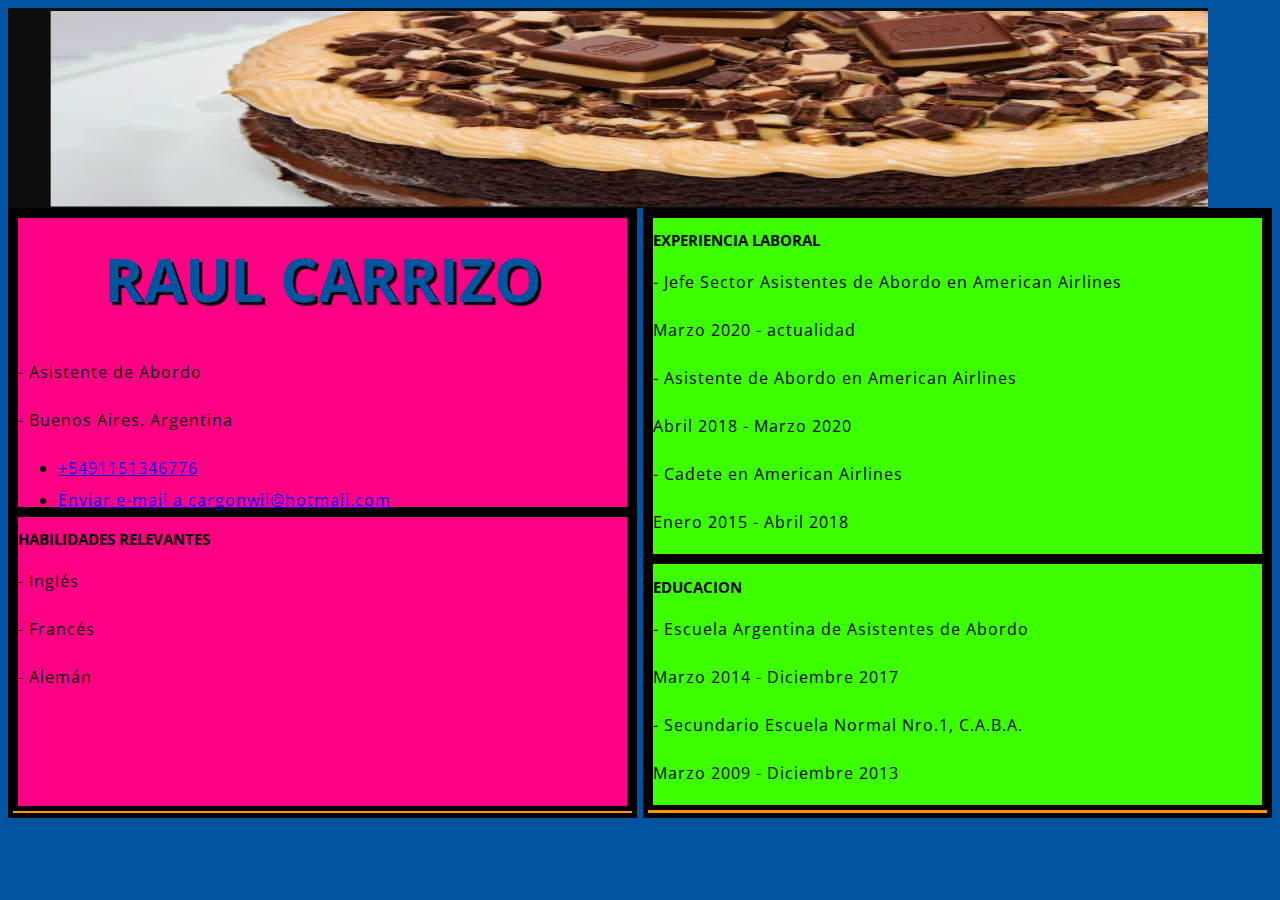
==== index.html @ da888897 "Mouseenter/Mouseleave Evento en la Imagen" ====
<!DOCTYPE html>
<html lang="es">
<head>
    <meta charset="UTF-8">
    <meta http-equiv="X-UA-Compatible" content="IE=edge">
    <meta name="viewport" content="width=device-width, initial-scale=1.0">
    <title>CURRICULUM VITAE</title>
    <link href="css/styles.css" rel="stylesheet" />
    <link
  href="https://fonts.googleapis.com/css?family=Open+Sans"
  rel="stylesheet" />


    <!--
        FALTA AGREGAR OPEN GRAPH Y FAVICON- VER VIDEO 3 DE MODULO2

    -->
</head>
<body>
    <img id="imagen"src="torta.jpg" alt="foto de torta"height="200px" width="1200px">
    <div id="div2">
        <div>
            
        </div>
        <div id="div4">
            <h1>RAUL CARRIZO</h1>
            <p>- Asistente de Abordo</p>
            <p>- Buenos Aires, Argentina</p>
            <nav>
                <ul>
                    <li><a href="tel:+5491151346776">+5491151346776</a></li>
                    <li><a href="mailto:cargonwil@hotmail.com">Enviar e-mail a cargonwil@hotmail.com</a></li>
                </ul> 
            </nav>
        </div>
        <div id="div4">
            <h2>HABILIDADES RELEVANTES</h2>
            <p>- Inglés</p>
            <p>- Francés</p>
            <p>- Alemán</p>
        </div>
    </div>
    <div id="div3">
        <div id="div5">
            <h2>EXPERIENCIA LABORAL</h2>
            <div>
                <p>- Jefe Sector Asistentes de Abordo en American Airlines</p>
                <p>Marzo 2020 - actualidad</p>
            </div>
            <div>
                <p>- Asistente de Abordo en American Airlines</p>
                <p>Abril 2018 - Marzo 2020</p>
            </div>
            <div>
                <p>- Cadete en American Airlines</p>
                <p>Enero 2015 - Abril 2018</p>
            </div>
        </div>
        <div id="div5">
            <h2>EDUCACION</h2>
            <div>
                <p>- Escuela Argentina de Asistentes de Abordo</p>
                <p>Marzo 2014 - Diciembre 2017</p>
            </div>
            <div>
                <p>- Secundario Escuela Normal Nro.1, C.A.B.A.</p>
                <p>Marzo 2009 - Diciembre 2013</p>
            </div>
        </div>
    </div>
    <script src="js/comp.js"></script>
</body>
</html>
---- css/styles.css ----
html {
    font-size: 10px; /* px means "pixels": the base font size is now 10 pixels high */
    font-family: "Open Sans", sans-serif; /* this should be the rest of the output you got from Google Fonts */
    background-color: #00539f;
}


h1 {
    font-size: 60px;
    text-align: center;
    margin: 0;
    padding: 20px 0;
    color: #00539f;
    text-shadow: 3px 3px 1px black;
  }
  
p,
  li {
    font-size: 16px;
    line-height: 2;
    letter-spacing: 1px;
  }
 
img {
    display: block;
    margin: 0 ;
  }

#div2 {
    
    width: 49%;
    height: 600px;
    float: left;
    margin: 0 auto;
    background-color: #ff9500;
    padding: 20 20px 20px 20px;
    border: 5px solid black; 
}  
#div3 {
    
    width: 49%;
    height: 600px;
    float: right;
    margin: 0 auto;
    background-color: #ff9500;
    padding: 20 20px 20px 20px;
    border: 5px solid black; 
}  
#div5 {

    margin: 2 auto;
    background-color: #3cff00;
    padding: 20 20px 20px 20px;
    border: 5px solid black; 
}  

#div4 {

    margin: 2 auto;
    background-color: #ff0084;
    padding: 20 20px 20px 20px;
    border: 5px solid black; 
    height: 289px;
}
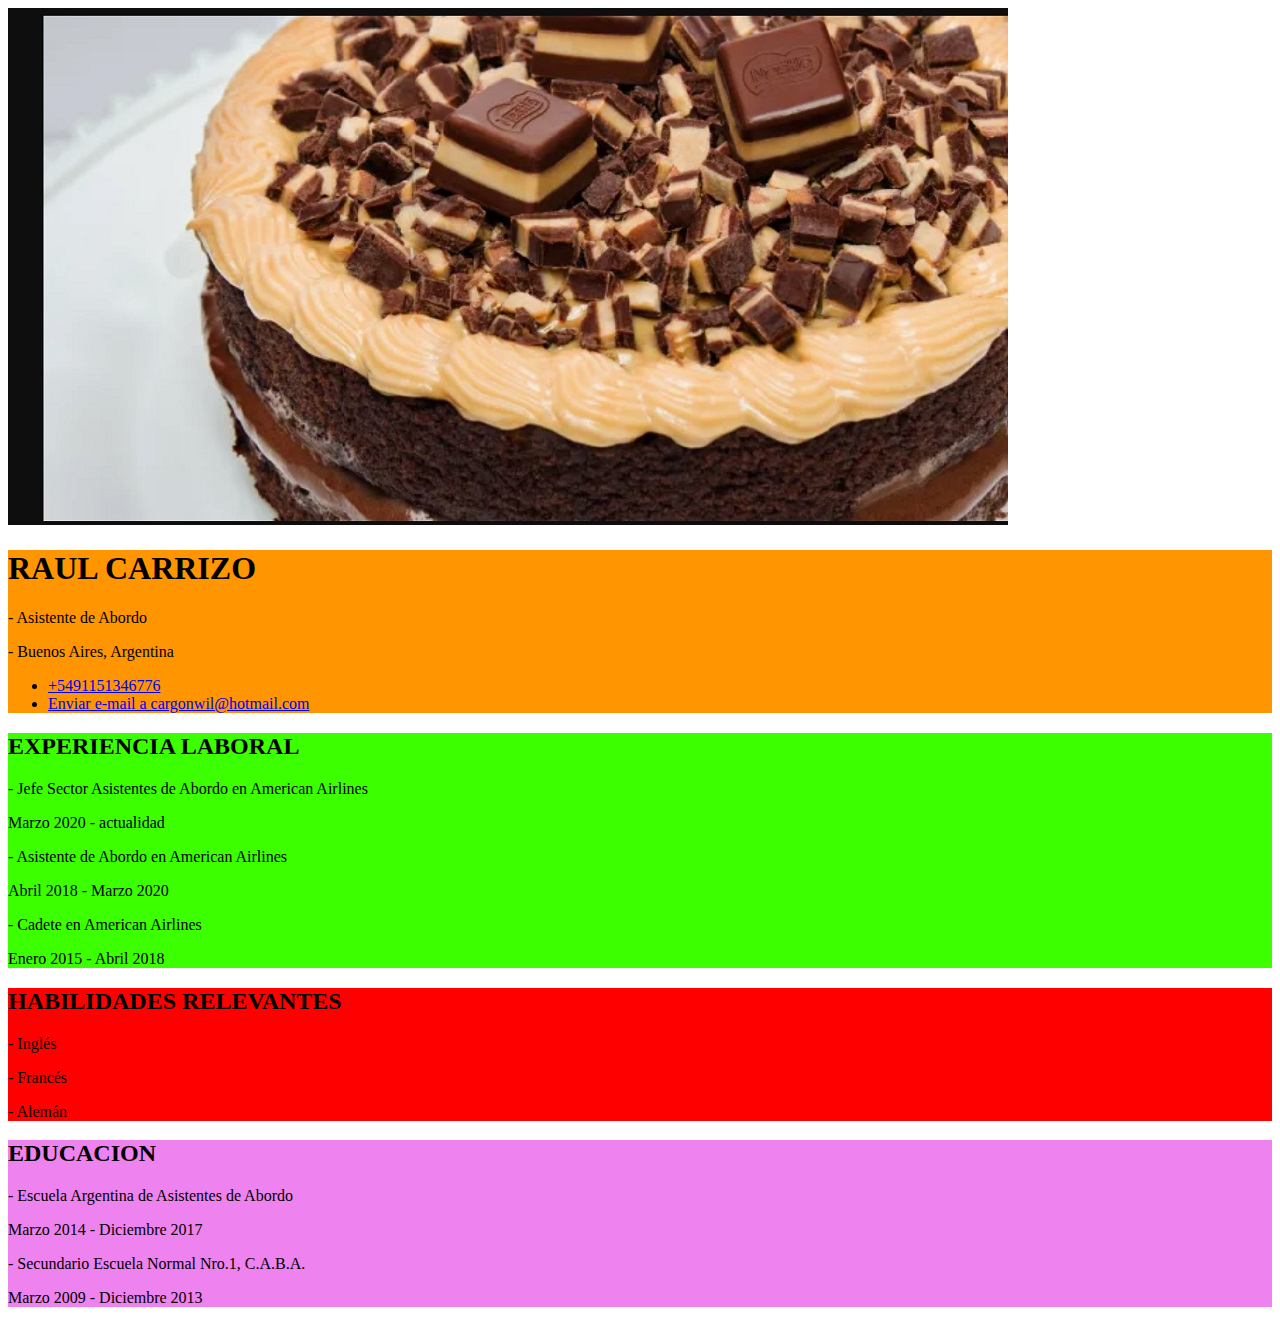
==== commit dd6be3cb: "Bootstrap Primer Intento" ====
--- a/index.html
+++ b/index.html
@@ -5,69 +5,89 @@
     <meta http-equiv="X-UA-Compatible" content="IE=edge">
     <meta name="viewport" content="width=device-width, initial-scale=1.0">
     <title>CURRICULUM VITAE</title>
-    <link href="css/styles.css" rel="stylesheet" />
-    <link
-  href="https://fonts.googleapis.com/css?family=Open+Sans"
-  rel="stylesheet" />
+    
+    <link rel="icon" type="image/x-icon" href="favicon Raul Carrizo.ico">
 
 
-    <!--
-        FALTA AGREGAR OPEN GRAPH Y FAVICON- VER VIDEO 3 DE MODULO2
-
-    -->
+  <!-- Open Graph data -->
+    <meta property="og:title" content="Curriculum Vitae Raúl Carrizo" />
+    <meta property="og:type" content="Curriculum" />
+    <meta property="og:url" content=" http://127.0.0.1:5555/index.html" />
+    <meta property="og:image" content=" http://example.com/image.jpg" />
+    <meta property="og:description" content="Curriculum" />
+    
+    <style>
+        #div1{
+            background-color: #ff9500;
+        }
+        #div2{
+            background-color: #3cff00;
+        }
+        #div3{
+            background-color: red;
+        }
+        #div4{
+            background-color: violet;
+        }
+    </style>
+    <link href="https://cdn.jsdelivr.net/npm/bootstrap@5.3.0-alpha1/dist/css/bootstrap.min.css" rel="stylesheet" integrity="sha384-GLhlTQ8iRABdZLl6O3oVMWSktQOp6b7In1Zl3/Jr59b6EGGoI1aFkw7cmDA6j6gD" crossorigin="anonymous">
 </head>
 <body>
-    <img id="imagen"src="torta.jpg" alt="foto de torta"height="200px" width="1200px">
-    <div id="div2">
-        <div>
+    <div class="container-fluid text center">
+        <img id="imagen" class="img-fluid"src="torta.jpg" alt="foto de torta">
+    </div>
+    
+    <div class="container-fluid text center">
+        <div class="row justify-content-evenly">
+            <div id="div1" class= "col">
+                <h1>RAUL CARRIZO</h1>
+                <p>- Asistente de Abordo</p>
+                <p>- Buenos Aires, Argentina</p>
+                <nav>
+                    <ul>
+                        <li><a href="tel:+5491151346776">+5491151346776</a></li>
+                        <li><a href="mailto:cargonwil@hotmail.com">Enviar e-mail a cargonwil@hotmail.com</a></li>
+                    </ul> 
+                </nav> 
+            </div>
+            <div id="div2" class= "col">
+                <h2>EXPERIENCIA LABORAL</h2>
+                <div>
+                    <p>- Jefe Sector Asistentes de Abordo en American Airlines</p>
+                    <p>Marzo 2020 - actualidad</p>
+                </div>
+                <div>
+                    <p>- Asistente de Abordo en American Airlines</p>
+                    <p>Abril 2018 - Marzo 2020</p>
+                </div>
+                <div>
+                    <p>- Cadete en American Airlines</p>
+                    <p>Enero 2015 - Abril 2018</p>
+                </div>     
+            </div>
             
         </div>
-        <div id="div4">
-            <h1>RAUL CARRIZO</h1>
-            <p>- Asistente de Abordo</p>
-            <p>- Buenos Aires, Argentina</p>
-            <nav>
-                <ul>
-                    <li><a href="tel:+5491151346776">+5491151346776</a></li>
-                    <li><a href="mailto:cargonwil@hotmail.com">Enviar e-mail a cargonwil@hotmail.com</a></li>
-                </ul> 
-            </nav>
-        </div>
-        <div id="div4">
-            <h2>HABILIDADES RELEVANTES</h2>
-            <p>- Inglés</p>
-            <p>- Francés</p>
-            <p>- Alemán</p>
-        </div>
-    </div>
-    <div id="div3">
-        <div id="div5">
-            <h2>EXPERIENCIA LABORAL</h2>
-            <div>
-                <p>- Jefe Sector Asistentes de Abordo en American Airlines</p>
-                <p>Marzo 2020 - actualidad</p>
+        <div class="row gx-5">
+            <div id="div3" class="col">
+                <h2>HABILIDADES RELEVANTES</h2>
+                <p>- Inglés</p>
+                <p>- Francés</p>
+                <p>- Alemán</p>
             </div>
-            <div>
-                <p>- Asistente de Abordo en American Airlines</p>
-                <p>Abril 2018 - Marzo 2020</p>
-            </div>
-            <div>
-                <p>- Cadete en American Airlines</p>
-                <p>Enero 2015 - Abril 2018</p>
-            </div>
-        </div>
-        <div id="div5">
-            <h2>EDUCACION</h2>
-            <div>
-                <p>- Escuela Argentina de Asistentes de Abordo</p>
-                <p>Marzo 2014 - Diciembre 2017</p>
-            </div>
-            <div>
-                <p>- Secundario Escuela Normal Nro.1, C.A.B.A.</p>
-                <p>Marzo 2009 - Diciembre 2013</p>
+            <div id="div4" class="col">
+                <h2>EDUCACION</h2>
+                <div>
+                    <p>- Escuela Argentina de Asistentes de Abordo</p>
+                    <p>Marzo 2014 - Diciembre 2017</p>
+                </div>
+                <div>
+                    <p>- Secundario Escuela Normal Nro.1, C.A.B.A.</p>
+                    <p>Marzo 2009 - Diciembre 2013</p>
+                </div>
             </div>
         </div>
     </div>
+    
     <script src="js/comp.js"></script>
 </body>
 </html>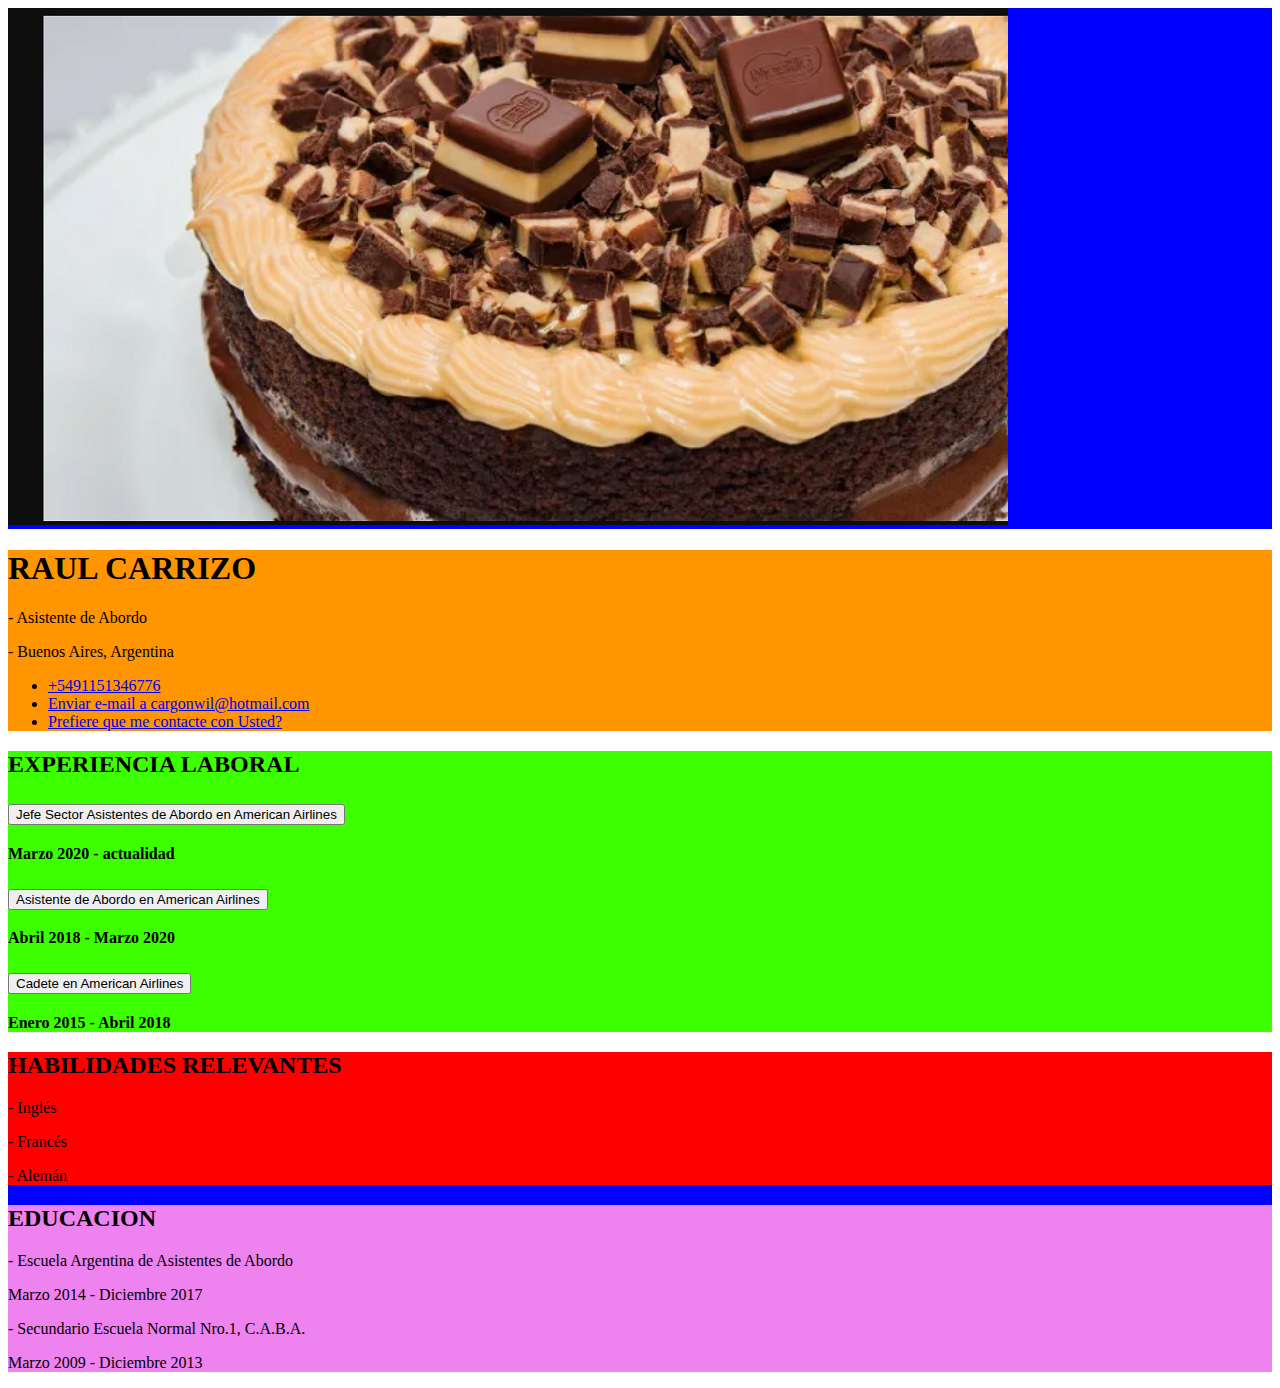
==== commit 46e0c25d: "agregado de Acordeón y Formulario" ====
--- a/index.html
+++ b/index.html
@@ -17,6 +17,9 @@
     <meta property="og:description" content="Curriculum" />
     
     <style>
+        #fondo, #fila2{
+            background-color: blue;
+        }
         #div1{
             background-color: #ff9500;
         }
@@ -32,12 +35,12 @@
     </style>
     <link href="https://cdn.jsdelivr.net/npm/bootstrap@5.3.0-alpha1/dist/css/bootstrap.min.css" rel="stylesheet" integrity="sha384-GLhlTQ8iRABdZLl6O3oVMWSktQOp6b7In1Zl3/Jr59b6EGGoI1aFkw7cmDA6j6gD" crossorigin="anonymous">
 </head>
+
 <body>
-    <div class="container-fluid text center">
+    <div id= "fondo"class="container-fluid text center">
         <img id="imagen" class="img-fluid"src="torta.jpg" alt="foto de torta">
     </div>
-    
-    <div class="container-fluid text center">
+       <div class="container-fluid text center">
         <div class="row justify-content-evenly">
             <div id="div1" class= "col">
                 <h1>RAUL CARRIZO</h1>
@@ -47,11 +50,51 @@
                     <ul>
                         <li><a href="tel:+5491151346776">+5491151346776</a></li>
                         <li><a href="mailto:cargonwil@hotmail.com">Enviar e-mail a cargonwil@hotmail.com</a></li>
+                        <li><a href="entrevista.html" target="_blank">Prefiere que me contacte con Usted?</a></li>
                     </ul> 
                 </nav> 
             </div>
             <div id="div2" class= "col">
                 <h2>EXPERIENCIA LABORAL</h2>
+                <div class="accordion" id="accordionExample">
+                    <div class="accordion-item">
+                      <h2 class="accordion-header" id="headingOne">
+                        <button class="accordion-button" type="button" data-bs-toggle="collapse" data-bs-target="#collapseOne" aria-expanded="true" aria-controls="collapseOne">
+                            Jefe Sector Asistentes de Abordo en American Airlines
+                        </button>
+                      </h2>
+                      <div id="collapseOne" class="accordion-collapse collapse show" aria-labelledby="headingOne" data-bs-parent="#accordionExample">
+                        <div class="accordion-body">
+                          <strong>Marzo 2020 - actualidad</strong> 
+                        </div>
+                      </div>
+                    </div>
+                    <div class="accordion-item">
+                      <h2 class="accordion-header" id="headingTwo">
+                        <button class="accordion-button collapsed" type="button" data-bs-toggle="collapse" data-bs-target="#collapseTwo" aria-expanded="false" aria-controls="collapseTwo">
+                            Asistente de Abordo en American Airlines
+                        </button>
+                      </h2>
+                      <div id="collapseTwo" class="accordion-collapse collapse" aria-labelledby="headingTwo" data-bs-parent="#accordionExample">
+                        <div class="accordion-body">
+                          <strong>Abril 2018 - Marzo 2020</strong> 
+                        </div>
+                      </div>
+                    </div>
+                    <div class="accordion-item">
+                      <h2 class="accordion-header" id="headingThree">
+                        <button class="accordion-button collapsed" type="button" data-bs-toggle="collapse" data-bs-target="#collapseThree" aria-expanded="false" aria-controls="collapseThree">
+                            Cadete en American Airlines
+                        </button>
+                      </h2>
+                      <div id="collapseThree" class="accordion-collapse collapse" aria-labelledby="headingThree" data-bs-parent="#accordionExample">
+                        <div class="accordion-body">
+                          <strong>Enero 2015 - Abril 2018</strong>
+                        </div>
+                      </div>
+                    </div>
+                  </div>
+                <!--
                 <div>
                     <p>- Jefe Sector Asistentes de Abordo en American Airlines</p>
                     <p>Marzo 2020 - actualidad</p>
@@ -65,9 +108,9 @@
                     <p>Enero 2015 - Abril 2018</p>
                 </div>     
             </div>
-            
+            -->
         </div>
-        <div class="row gx-5">
+        <div class="row gx-5" id="fila2">
             <div id="div3" class="col">
                 <h2>HABILIDADES RELEVANTES</h2>
                 <p>- Inglés</p>
@@ -88,6 +131,9 @@
         </div>
     </div>
     
-    <script src="js/comp.js"></script>
+    <script src="js/comp.js">
+
+    </script><script src="https://cdn.jsdelivr.net/npm/bootstrap@5.2.3/dist/js/bootstrap.bundle.min.js" integrity="sha384-kenU1KFdBIe4zVF0s0G1M5b4hcpxyD9F7jL+jjXkk+Q2h455rYXK/7HAuoJl+0I4" crossorigin="anonymous"></script>
+
 </body>
 </html>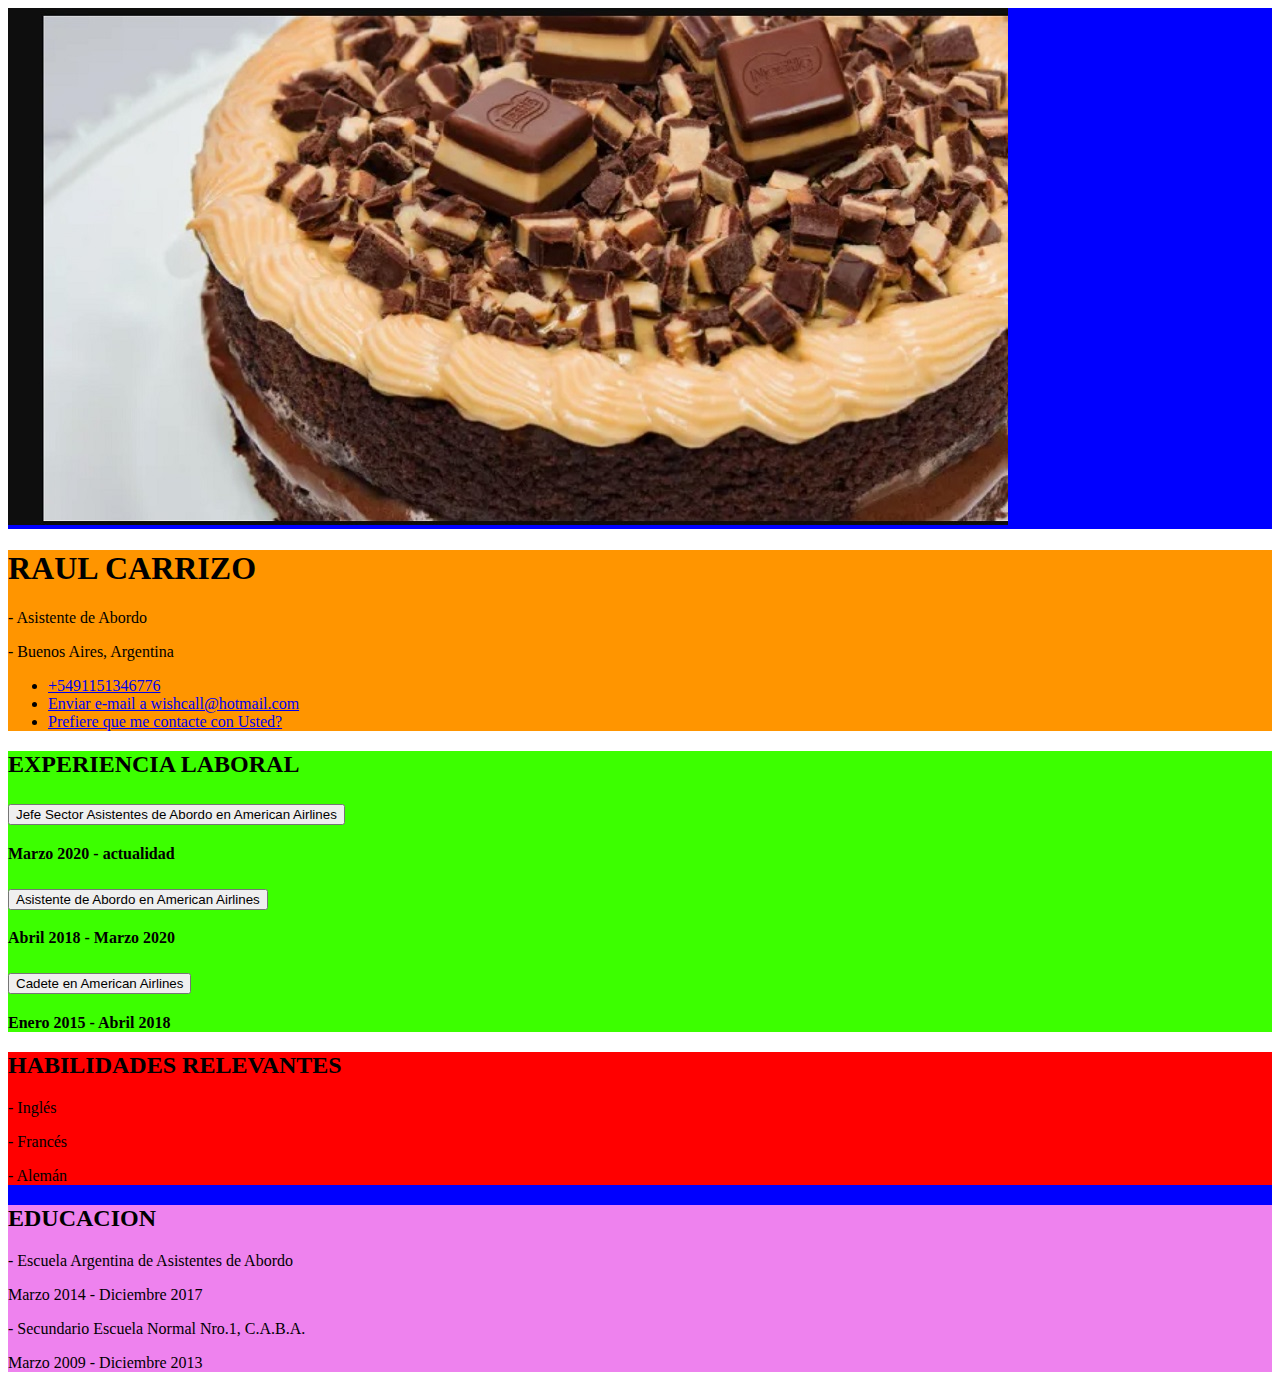
==== commit 34987751: "Modificacion del mail y de entrevista.html" ====
--- a/index.html
+++ b/index.html
@@ -10,12 +10,14 @@
 
 
   <!-- Open Graph data -->
+  <!--
     <meta property="og:title" content="Curriculum Vitae Raúl Carrizo" />
     <meta property="og:type" content="Curriculum" />
     <meta property="og:url" content=" http://127.0.0.1:5555/index.html" />
     <meta property="og:image" content=" http://example.com/image.jpg" />
     <meta property="og:description" content="Curriculum" />
-    
+  -->
+        
     <style>
         #fondo, #fila2{
             background-color: blue;
@@ -49,7 +51,7 @@
                 <nav>
                     <ul>
                         <li><a href="tel:+5491151346776">+5491151346776</a></li>
-                        <li><a href="mailto:cargonwil@hotmail.com">Enviar e-mail a cargonwil@hotmail.com</a></li>
+                        <li><a href="mailto:wishcall@hotmail.com">Enviar e-mail a wishcall@hotmail.com</a></li>
                         <li><a href="entrevista.html" target="_blank">Prefiere que me contacte con Usted?</a></li>
                     </ul> 
                 </nav> 
@@ -94,21 +96,7 @@
                       </div>
                     </div>
                   </div>
-                <!--
-                <div>
-                    <p>- Jefe Sector Asistentes de Abordo en American Airlines</p>
-                    <p>Marzo 2020 - actualidad</p>
-                </div>
-                <div>
-                    <p>- Asistente de Abordo en American Airlines</p>
-                    <p>Abril 2018 - Marzo 2020</p>
-                </div>
-                <div>
-                    <p>- Cadete en American Airlines</p>
-                    <p>Enero 2015 - Abril 2018</p>
-                </div>     
-            </div>
-            -->
+                
         </div>
         <div class="row gx-5" id="fila2">
             <div id="div3" class="col">
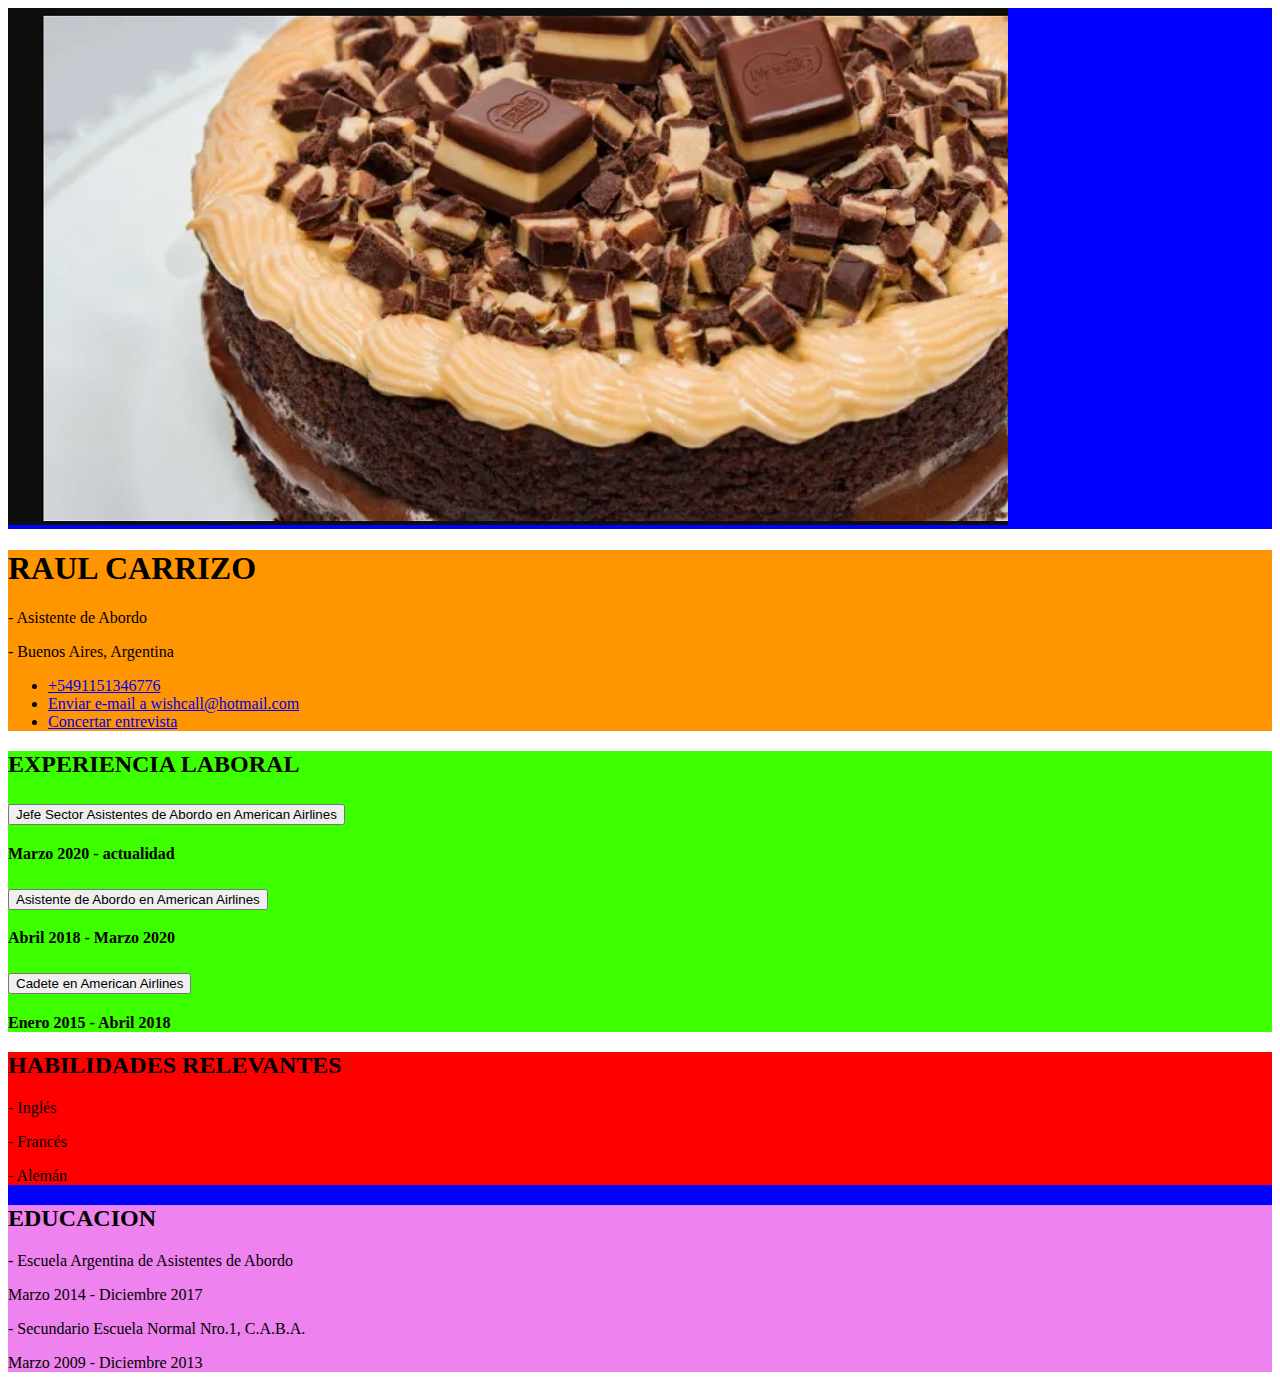
==== commit 5f0fd24c: "-" ====
--- a/index.html
+++ b/index.html
@@ -4,19 +4,19 @@
     <meta charset="UTF-8">
     <meta http-equiv="X-UA-Compatible" content="IE=edge">
     <meta name="viewport" content="width=device-width, initial-scale=1.0">
-    <title>CURRICULUM VITAE</title>
+    <title>CURRICULUM VITAE Raúl Carrizo</title>
     
     <link rel="icon" type="image/x-icon" href="favicon Raul Carrizo.ico">
 
 
   <!-- Open Graph data -->
-  <!--
+  
     <meta property="og:title" content="Curriculum Vitae Raúl Carrizo" />
-    <meta property="og:type" content="Curriculum" />
-    <meta property="og:url" content=" http://127.0.0.1:5555/index.html" />
-    <meta property="og:image" content=" http://example.com/image.jpg" />
+    <meta property="og:type" content="RAUL CARRIZO" />
+    <meta property="og:url" content=" https://cargonwil.github.io/CV-Ticmas/" />
+    <meta property="og:image" content=" pelicula-el-aviador.jpeg" />
     <meta property="og:description" content="Curriculum" />
-  -->
+  
         
     <style>
         #fondo, #fila2{
@@ -36,6 +36,7 @@
         }
     </style>
     <link href="https://cdn.jsdelivr.net/npm/bootstrap@5.3.0-alpha1/dist/css/bootstrap.min.css" rel="stylesheet" integrity="sha384-GLhlTQ8iRABdZLl6O3oVMWSktQOp6b7In1Zl3/Jr59b6EGGoI1aFkw7cmDA6j6gD" crossorigin="anonymous">
+    <link rel="manifest" href="manifest.json">
 </head>
 
 <body>
@@ -52,9 +53,12 @@
                     <ul>
                         <li><a href="tel:+5491151346776">+5491151346776</a></li>
                         <li><a href="mailto:wishcall@hotmail.com">Enviar e-mail a wishcall@hotmail.com</a></li>
-                        <li><a href="entrevista.html" target="_blank">Prefiere que me contacte con Usted?</a></li>
+                        <li><a href="entrevista.html" target="_blank">Concertar entrevista</a></li>
                     </ul> 
                 </nav> 
+
+                
+                <button class="add-button">Agregar a Pantalla de Inicio</button>
             </div>
             <div id="div2" class= "col">
                 <h2>EXPERIENCIA LABORAL</h2>
